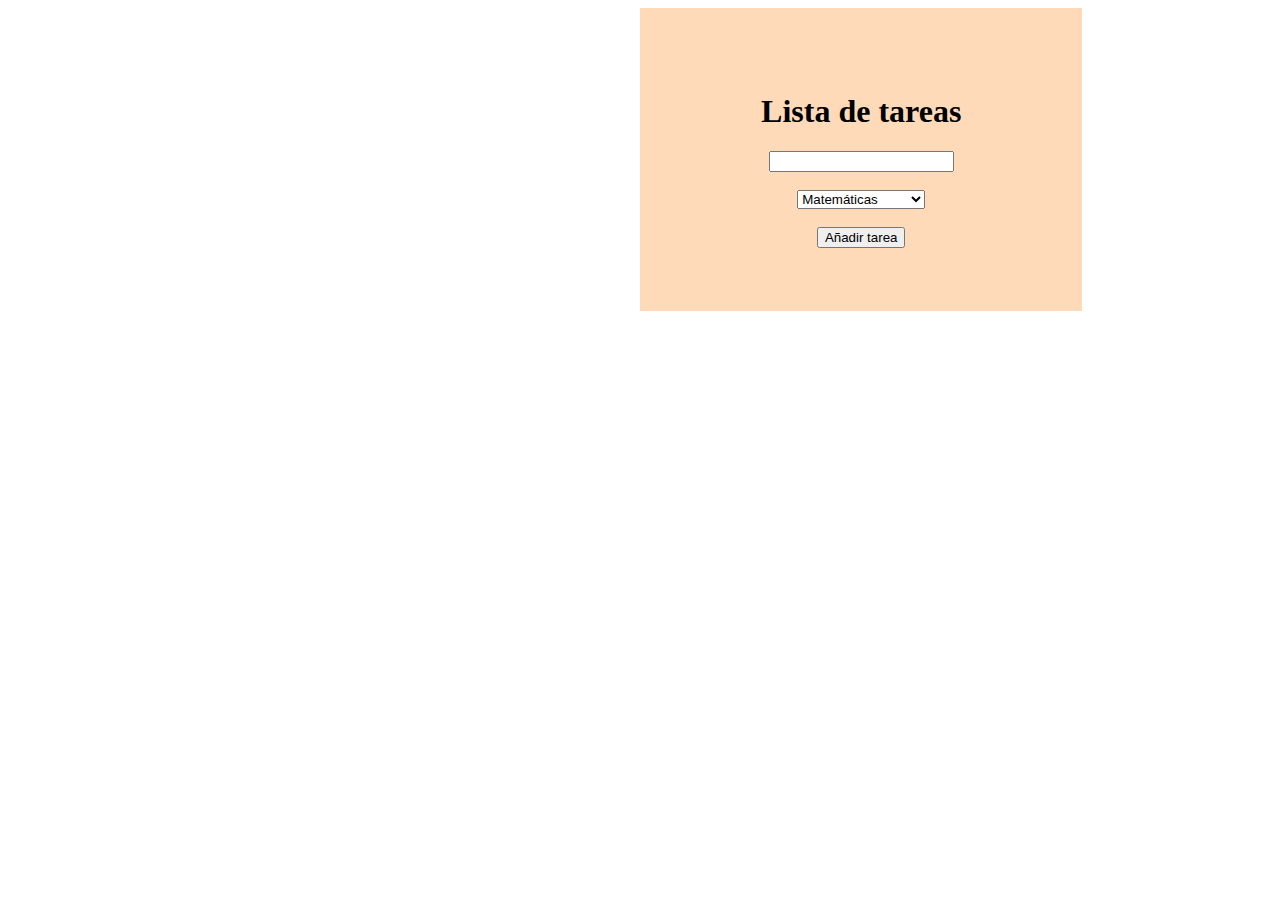
==== Lista_de_tareas/index.html @ 7cdf2a9d "Nuevas actividades en este commit" ====
<!DOCTYPE html>
<html lang="en">
<head>
    <meta charset="UTF-8">
    <meta http-equiv="X-UA-Compatible" content="IE=edge">
    <meta name="viewport" content="width=device-width, initial-scale=1.0">
    <title>Lista tareas</title>
    <link rel="stylesheet" href="./statics/style/style.css">
</head>
<body>
    <div id="cuadro">
        <h1>Lista de tareas</h1>
        <input id="titulo" type="text">
        <br/><br/>
        <select id="materia" name="materia">
            <option value="mate">Matemáticas</option>
            <option value="lit">Literatura</option>
            <option value="quimica">Quimica</option>
            <option value="ete">ETE computación</option>
            <option value="otra">Otra</option>
        </select>
        <br/><br/>  
        <button id="anadir" type="submit">Añadir tarea</button>
    </div>
    <div id="tareas">
        
    </div>
    <script src="./dynamics/js/js.js"></script>
</body>
</html>
---- Lista_de_tareas/statics/style/style.css ----
h1{
    text-align: center;
    text-decoration-color:chocolate;
}
.tar{
    background-color: cadetblue;
    width: 600px;
    height: 50px;
    border-radius: 3% 3% 3% 3%;
    text-align: center;
}
#cuadro{
    
    background-color: peachpuff;
    width: 25%;
    height: 100%;
    padding: 5%;
    position: relative;
    text-align: center;
    left: 50%;
    top: 100%;
}
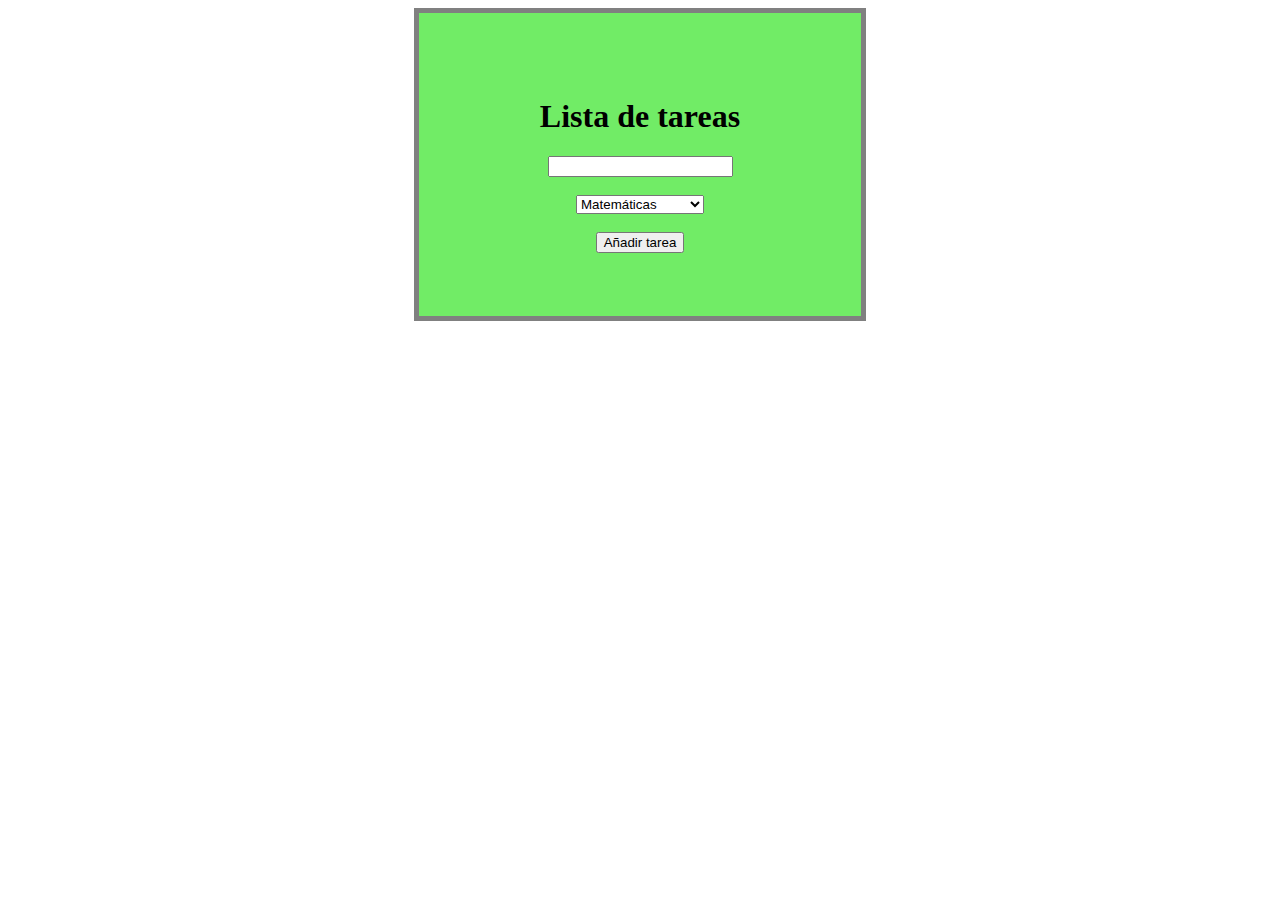
==== commit f1b7acc7: "Cambios nuevos en lista de tareas solución de error" ====
--- a/Lista_de_tareas/index.html
+++ b/Lista_de_tareas/index.html
@@ -8,19 +8,21 @@
     <link rel="stylesheet" href="./statics/style/style.css">
 </head>
 <body>
-    <div id="cuadro">
-        <h1>Lista de tareas</h1>
-        <input id="titulo" type="text">
-        <br/><br/>
-        <select id="materia" name="materia">
-            <option value="mate">Matemáticas</option>
-            <option value="lit">Literatura</option>
-            <option value="quimica">Quimica</option>
-            <option value="ete">ETE computación</option>
-            <option value="otra">Otra</option>
-        </select>
-        <br/><br/>  
-        <button id="anadir" type="submit">Añadir tarea</button>
+    <div id="padre">
+        <div id="cuadro">
+            <h1>Lista de tareas</h1>
+            <input id="titulo" type="text">
+            <br/><br/>
+            <select id="materia" name="materia">
+                <option value="mate">Matemáticas</option>
+                <option value="lit">Literatura</option>
+                <option value="quimica">Quimica</option>
+                <option value="ete">ETE computación</option>
+                <option value="otra">Otra</option>
+            </select>
+            <br/><br/>  
+            <button id="anadir" type="submit">Añadir tarea</button>
+        </div>
     </div>
     <div id="tareas">
         
--- a/Lista_de_tareas/statics/style/style.css
+++ b/Lista_de_tareas/statics/style/style.css
@@ -1,6 +1,23 @@
+#padre{
+    display: flex;
+    justify-content: center;
+    align-items: center;
+}
+#cuadro{
+    background-color: rgba(49, 228, 33, 0.692);
+    width: 25%;
+    height: 100%;
+    padding: 5%;
+    text-align: center;
+    border: 5px solid grey;
+}
 h1{
     text-align: center;
     text-decoration-color:chocolate;
+}
+#tareas{
+    justify-content: center;
+    align-items: center;
 }
 .tar{
     background-color: cadetblue;
@@ -8,15 +25,4 @@
     height: 50px;
     border-radius: 3% 3% 3% 3%;
     text-align: center;
-}
-#cuadro{
-    
-    background-color: peachpuff;
-    width: 25%;
-    height: 100%;
-    padding: 5%;
-    position: relative;
-    text-align: center;
-    left: 50%;
-    top: 100%;
 }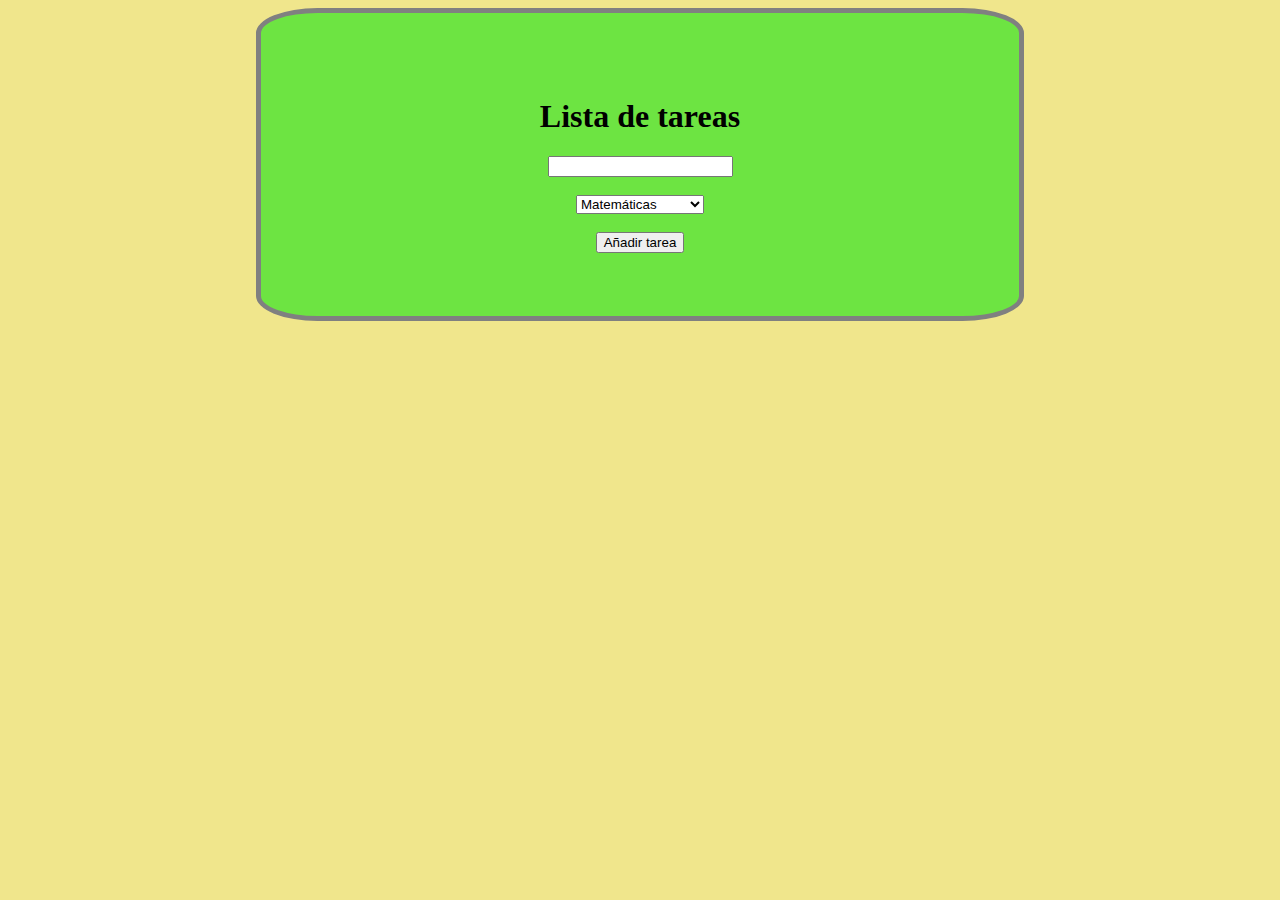
==== commit 8bd8c7f7: "Tarea lista de tareas con opción de eliminar tarea" ====
--- a/Lista_de_tareas/index.html
+++ b/Lista_de_tareas/index.html
@@ -14,18 +14,18 @@
             <input id="titulo" type="text">
             <br/><br/>
             <select id="materia" name="materia">
-                <option value="mate">Matemáticas</option>
-                <option value="lit">Literatura</option>
-                <option value="quimica">Quimica</option>
-                <option value="ete">ETE computación</option>
-                <option value="otra">Otra</option>
+                <option value="Matemáticas">Matemáticas</option>
+                <option value="Literatura">Literatura</option>
+                <option value="Quimica">Quimica</option>
+                <option value="ETE computación">ETE computación</option>
+                <option value="Otra">Otra</option>
             </select>
             <br/><br/>  
             <button id="anadir" type="submit">Añadir tarea</button>
+            <div id="tareas">
+        
+            </div>
         </div>
-    </div>
-    <div id="tareas">
-        
     </div>
     <script src="./dynamics/js/js.js"></script>
 </body>
--- a/Lista_de_tareas/statics/style/style.css
+++ b/Lista_de_tareas/statics/style/style.css
@@ -1,3 +1,6 @@
+body{
+    background-color:khaki;
+}
 #padre{
     display: flex;
     justify-content: center;
@@ -5,24 +8,25 @@
 }
 #cuadro{
     background-color: rgba(49, 228, 33, 0.692);
-    width: 25%;
+    width: 50%;
     height: 100%;
     padding: 5%;
     text-align: center;
     border: 5px solid grey;
+    border-radius: 8%;
+    box-sizing:content-box;
 }
 h1{
     text-align: center;
     text-decoration-color:chocolate;
 }
 #tareas{
-    justify-content: center;
-    align-items: center;
+    text-align: center;
 }
 .tar{
     background-color: cadetblue;
-    width: 600px;
-    height: 50px;
+    width: 100%;
+    height: 60px;
     border-radius: 3% 3% 3% 3%;
     text-align: center;
 }